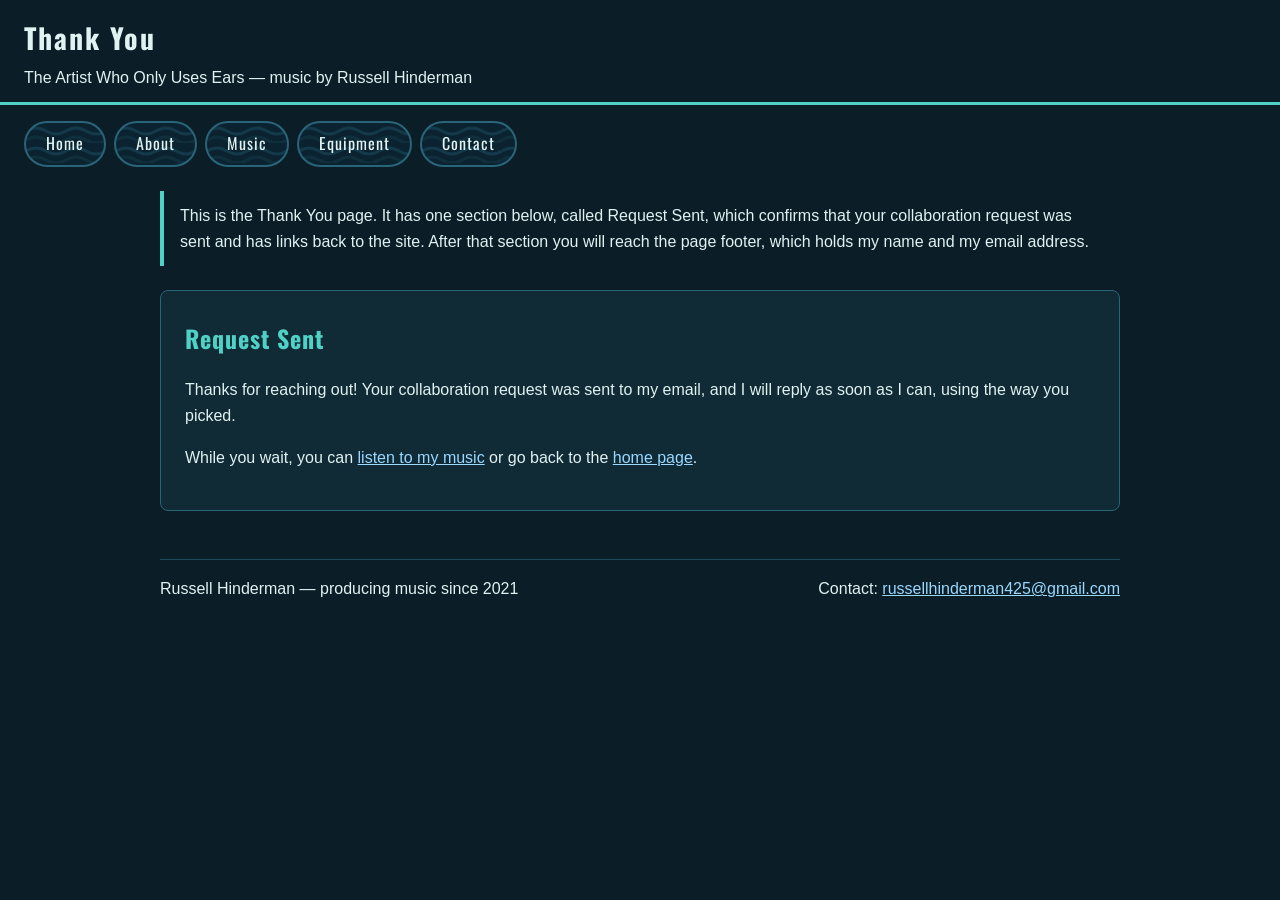
==== thank-you.html @ 76c117ec "New Form" ====
<!DOCTYPE html>
<html lang="en">
<head>
    <meta charset="UTF-8">
    <meta name="viewport" content="width=device-width, initial-scale=1.0">
    <title>Thank You - The Artist Who Only Uses Ears</title>
    <meta name="robots" content="noindex">
    <link href="https://fonts.googleapis.com/css2?family=Oswald:wght@600;700&display=swap" rel="stylesheet">
    <link rel="stylesheet" href="styles.css">
    <script src="menu.js" defer></script>
</head>
<body>

    <a class="skip-link" href="#main-content">Skip to main content</a>

    <header>
        <h1>Thank You</h1>
        <p>The Artist Who Only Uses Ears &mdash; music by Russell Hinderman</p>
    </header>

    <nav aria-label="Main navigation">
        <button type="button" class="menu-toggle" aria-expanded="true" aria-controls="main-menu" hidden><svg class="menu-icon" aria-hidden="true" focusable="false" viewBox="0 0 24 24" width="24" height="24"><rect x="3" y="5" width="18" height="2.5" rx="1"/><rect x="3" y="10.75" width="18" height="2.5" rx="1"/><rect x="3" y="16.5" width="18" height="2.5" rx="1"/></svg><span class="visually-hidden">Toggle navigation menu</span></button>
        <ul id="main-menu">
            <li><a href="index.html">Home</a></li>
            <li><a href="about.html">About</a></li>
            <li><a href="music.html">Music</a></li>
            <li><a href="equipment.html">Equipment</a></li>
            <li><a href="contact.html">Contact</a></li>
        </ul>
    </nav>

    <main id="main-content" tabindex="-1">

        <p class="page-overview">This is the Thank You page. It has one section below, called Request Sent, which confirms that your collaboration request was sent and has links back to the site. After that section you will reach the page footer, which holds my name and my email address.</p>

        <section aria-labelledby="sent-heading">
            <h2 id="sent-heading">Request Sent</h2>
            <p>Thanks for reaching out! Your collaboration request was sent to my email, and I will reply as soon as I can, using the way you picked.</p>
            <p>While you wait, you can <a href="music.html">listen to my music</a> or go back to the <a href="index.html">home page</a>.</p>
        </section>

    </main>

    <footer>
        <p>Russell Hinderman &mdash; producing music since 2021</p>
        <p>Contact: <a href="mailto:russellhinderman425@gmail.com">russellhinderman425@gmail.com</a></p>
    </footer>

</body>
</html>
---- styles.css ----
/* ==========================================================================
   The Artist Who Only Uses Ears - Site Stylesheet
   Written as a single EXTERNAL stylesheet (Lesson 05, CSS method #3),
   linked from every page with:  <link rel="stylesheet" href="styles.css">
   Color scheme: Deep Tide (dark and atmospheric).
   ========================================================================== */

/* -----------------------------------------------------------
   ELEMENT SELECTORS
   These target every tag of that type, everywhere on the page.
   ----------------------------------------------------------- */

body {
    font-family: Arial, sans-serif;
    background-color: #0b1d26;          /* hex color: very dark teal-navy, deep water at night */
    color: rgb(224, 242, 241);          /* rgb color: pale seafoam text */
    line-height: 1.6;                   /* text property: line-height */
    margin: 0;
    padding: 0 1.5rem 3rem;
}

h1, h2 {
    font-family: 'Oswald', Arial, sans-serif;   /* Google Font, headings only */
}

h1 {
    letter-spacing: 2px;                /* text property: letter-spacing */
    font-weight: 700;                   /* font property: font-weight */
}

h2 {
    color: rgb(79, 209, 197);           /* rgb color: bright aqua */
    letter-spacing: 1px;
}

a {
    color: rgb(154, 216, 255);          /* rgb color: light sky blue */
    text-decoration: underline;         /* text property: text-decoration */
}

a:focus {
    outline: 3px solid white;           /* named color, for keyboard focus */
    outline-offset: 2px;
}

table {
    border-collapse: collapse;
    margin-top: 1rem;
    width: 100%;
}

caption {
    text-align: left;                   /* text property: text-align */
    padding-bottom: 0.5rem;
}

th, td {
    border: 1px solid #1f4a5a;          /* hex color: muted dark teal */
    padding: 0.5rem 0.75rem;
    text-align: left;
    vertical-align: middle;
}

/* Images, audio players and videos shrink to fit narrow screens.
   max-width: 100% means never wider than the box they sit in;
   height: auto keeps images and videos in proportion as they shrink. */
img,
audio,
video {
    max-width: 100%;
}

img,
video {
    height: auto;
}

figure {
    margin: 1rem 0;
}

dt {
    font-weight: bold;
    margin-top: 0.5rem;
}

dd {
    margin-left: 1.5rem;
}

/* Footer: a flexbox row with my name on one side and my email on
   the other. It lines up with the 60rem main content above it.
   On a phone the media query at the bottom stacks the two. */
footer {
    max-width: 60rem;
    margin: 3rem auto 0;                /* top, left-and-right (centered), bottom */
    padding-top: 1rem;
    border-top: 1px solid #1f4a5a;
    display: flex;
    justify-content: space-between;     /* name pushed left, email pushed right */
    align-items: center;
    flex-wrap: wrap;
    gap: 0.5rem 1.5rem;                 /* row gap, column gap */
}

footer p {
    margin: 0;
}

/* -----------------------------------------------------------
   CASCADE & SPECIFICITY EXAMPLE
   "a" above is an element selector: it underlines every link.
   "nav a" below is more specific (it only matches links inside
   a <nav>), so inside the navigation it wins and removes the
   underline. This is the same last-rule-and-specificity rule
   from the slideshow, just written with a real selector chain
   instead of a class.
   ----------------------------------------------------------- */

nav a {
    text-decoration: none;
}

nav a[aria-current="page"] {
    text-decoration: underline;
}

/* -----------------------------------------------------------
   ID SELECTOR
   #main-content is unique to one element per page (it's also
   the skip-link's jump target), so this rule only ever matches
   once on any given page.
   ----------------------------------------------------------- */

#main-content {
    max-width: 60rem;                   /* main content never gets wider than 60rem */
    margin: 0 auto;                     /* auto left and right margins center it on the page */
}

/* -----------------------------------------------------------
   CLASS SELECTORS
   Reusable rules, applied to any element carrying the class.
   ----------------------------------------------------------- */

.skip-link {
    position: absolute;
    top: -5rem;                         /* far enough up to be fully off-screen */
    left: 0;
    background: black;                  /* named color */
    color: white;                       /* named color */
    padding: 0.75rem 1rem;
    z-index: 100;
}

.skip-link:focus {
    top: 0;
}

main:focus {
    outline: none;
}

.page-overview {
    border-left: 4px solid #4fd1c5;     /* hex color: bright aqua accent */
    padding: 0.75rem 1rem;              /* padding: top-and-bottom, left-and-right */
    margin: 1.5rem 0;                   /* margin: top-and-bottom, left-and-right */
}

.table-wrap {
    overflow-x: auto;
}

/* -----------------------------------------------------------
   MENU BUTTON
   On phones, the main navigation links hide behind a button with
   three lines on it (often called a hamburger menu). Screen readers
   hear its name: Toggle navigation menu. On laptops and desktops the
   button is hidden and the links always show. menu.js adds the
   behavior; these rules set its look.
   ----------------------------------------------------------- */

.menu-toggle {
    display: inline-flex;               /* centers the three-line icon */
    align-items: center;
    justify-content: center;
    width: 2.75rem;                     /* 44 pixels: big enough to tap easily */
    height: 2.75rem;
    padding: 0;
    background-color: #1f4a5a;          /* muted dark teal */
    color: rgb(224, 242, 241);          /* pale seafoam lines */
    border: 2px solid #4fd1c5;          /* bright aqua outline */
    border-radius: 6px;
    cursor: pointer;
}

/* The three lines are drawn in the button's text color. */
.menu-icon {
    width: 1.5rem;
    height: 1.5rem;
    fill: currentColor;
}

/* The menu-toggle button[hidden] rule keeps the button gone on laptops,
   even though display inline-flex above would otherwise show it. */
.menu-toggle[hidden] {
    display: none;
}

/* Text that screen readers announce but that is not shown on screen.
   The button's name, Toggle navigation menu, lives in one of these. */
.visually-hidden {
    position: absolute;
    width: 1px;
    height: 1px;
    padding: 0;
    margin: -1px;
    overflow: hidden;
    clip: rect(0, 0, 0, 0);
    white-space: nowrap;
    border: 0;
}

.menu-toggle:focus {
    outline: 3px solid white;
    outline-offset: 2px;
}

/* When the menu is open, the button switches to aqua with dark text. */
.menu-toggle[aria-expanded="true"] {
    background-color: #4fd1c5;
    color: #0b1d26;
}

/* -----------------------------------------------------------
   BOX MODEL (Lesson 06)
   Every element on a page is a box with four layers. From the
   inside out:
     1. content - the text or image itself
     2. padding - space inside the box, between content and border
     3. border  - the edge line around the box
     4. margin  - space outside the box, between it and the next box
   Shorthand values go clockwise: top, right, bottom, left.
   One value sets all four sides; two values set
   top-and-bottom, then left-and-right.
   ----------------------------------------------------------- */

/* Make width include padding and border, so boxes never grow
   wider than expected when padding or a border is added. */
*,
*::before,
*::after {
    box-sizing: border-box;
}

/* Site header: an aqua line underneath, with space above and below.
   The negative left and right margins pull the header out over the
   body's 1.5rem side padding, and matching padding puts the text back,
   so the header's background reaches both edges of the window. */
header {
    padding: 1rem 1.5rem 0.75rem;       /* top, left-and-right, bottom */
    margin: 0 -1.5rem 1rem;             /* top, left-and-right, bottom */
    border-bottom: 3px solid #4fd1c5;   /* border shorthand: width, style, color */
    background-color: #0b1d26;          /* solid, same as the page */
}

header h1 {
    font-size: 1.75rem;
    margin: 0 0 0.25rem;
}

header p {
    margin: 0;
}

/* Space between the Menu button area and the main content. */
nav[aria-label="Main navigation"] {
    margin-bottom: 1rem;
}

/* Each section of a page becomes its own card: a slightly lighter
   background, a thin border, rounded corners, padding inside,
   and margin between cards. */
#main-content > section {
    background-color: #102a36;          /* slightly lighter than the page */
    border: 1px solid #2a6478;
    border-radius: 8px;                 /* rounds the corners */
    padding: 0.5rem 1.5rem 1.5rem;      /* top, left-and-right, bottom */
    margin: 0 0 2.5rem 0;               /* top, right, bottom, left */
}

/* Cover art gets a frame: padding makes a mat around the image,
   then a border goes around the mat. The mat has a pattern of light
   waves painted on it, covered by a dark inset shadow. On hover the
   shadow fades away, so the light waves show through: light water
   around the art, against the dark waves of the nav buttons. */
figure img {
    padding: 10px;
    background-color: #cfeeea;
    background-image: url("data:image/svg+xml,%3Csvg xmlns='http://www.w3.org/2000/svg' width='60' height='16' viewBox='0 0 60 16'%3E%3Cpath d='M0 6 Q7.5 1 15 6 T30 6 T45 6 T60 6' fill='none' stroke='%23ffffff' stroke-width='2'/%3E%3Cpath d='M0 13 Q7.5 8 15 13 T30 13 T45 13 T60 13' fill='none' stroke='%2391ddd4' stroke-width='2'/%3E%3C/svg%3E");
    box-shadow: inset 0 0 0 10px rgba(16, 42, 54, 1);  /* dark cover over the mat */
    border: 3px solid #2a6478;
    border-radius: 6px;
    transition: box-shadow 0.4s ease, border-color 0.4s ease;
}

figure img:hover {
    box-shadow: inset 0 0 0 10px rgba(16, 42, 54, 0);  /* cover fades out */
    border-color: #e0f2f1;
}

figcaption {
    margin-top: 0.5rem;
}

/* Table header row gets its own background so it stands apart. */
thead th {
    background-color: #12303d;
}

/* A thicker aqua line above the total or note row at the bottom. */
tfoot th,
tfoot td {
    border-top: 2px solid #4fd1c5;
}

/* Audio players: on their own line, with space around them. */
audio {
    display: block;
    width: 100%;
    max-width: 32rem;
    margin: 1rem 0;
}

/* Previous and next release links on release pages: a dashed line
   above to separate them from the sections. */
nav[aria-label="Release navigation"] {
    border-top: 2px dashed #2a6478;     /* dashed is another border style */
    padding-top: 1rem;
    margin-top: 2rem;
}

/* -----------------------------------------------------------
   NAV LINKS AS BUTTONS (Lesson 06)
   display: block    - starts on a new line and fills the width
   display: inline   - sits in a line of text; top and bottom
                       padding and margin do not push things away
   display: inline-block - sits in a line like inline, but padding,
                       border and margin work on all four sides
   ----------------------------------------------------------- */

/* FLEXBOX NAV (Lesson 07)
   display: flex turns the list into a flexbox row: the list items
   line up side by side. gap puts 0.5rem of space between them, and
   flex-wrap: wrap lets them move to a new line when the screen is
   too narrow for one row. The order of the links in the HTML is
   not changed. */
#main-menu {
    display: flex;
    flex-wrap: wrap;
    gap: 0.5rem;
    list-style: none;                   /* no bullets in front of the buttons */
    padding: 0;                         /* no extra space on the left of the list */
    margin: 0.75rem 0 0;
}

/* display: flex above would otherwise override the hidden attribute
   that menu.js uses to close the menu, so closed must stay closed. */
#main-menu[hidden] {
    display: none;
}


/* Each main nav link is a button with a pattern of deep, dark waves. */
#main-menu a {
    display: inline-block;              /* so padding works on all four sides */
    padding: 0.5rem 1.25rem;            /* top-and-bottom, left-and-right */
    border: 2px solid #2a6478;
    border-radius: 999px;               /* fully rounded ends, like a pill */
    color: rgb(224, 242, 241);
    font-family: 'Oswald', Arial, sans-serif;
    letter-spacing: 1px;
    background-color: #0b2330;
    background-image: url("data:image/svg+xml,%3Csvg xmlns='http://www.w3.org/2000/svg' width='80' height='20' viewBox='0 0 80 20'%3E%3Cpath d='M0 8 Q10 2 20 8 T40 8 T60 8 T80 8' fill='none' stroke='%2314394a' stroke-width='3'/%3E%3Cpath d='M0 17 Q10 11 20 17 T40 17 T60 17 T80 17' fill='none' stroke='%23102f3d' stroke-width='3'/%3E%3C/svg%3E");
    transition: background-color 0.3s ease, color 0.3s ease, border-color 0.3s ease;
}

/* The link for the page you are on gets an aqua border. */
#main-menu a[aria-current="page"] {
    border-color: #4fd1c5;
}

/* Hover and keyboard focus: the wave pattern gives way to solid aqua,
   with dark text. Focus also gets a bright white outline. */
#main-menu a:hover,
#main-menu a:focus {
    background-color: #4fd1c5;
    background-image: none;
    color: #0b1d26;
    border-color: #4fd1c5;
}

#main-menu a:focus {
    outline: 3px solid white;
    outline-offset: 3px;
}

/* Menu button hover matches its open look. */
.menu-toggle:hover {
    background-color: #4fd1c5;
    color: #0b1d26;
}

/* Every other link on the site: turns aqua with a thicker underline
   when the mouse is over it. */
a:hover {
    color: rgb(79, 209, 197);
    text-decoration-thickness: 2px;
}

/* -----------------------------------------------------------
   STICKY HEADER (Lesson 06)
   On screens at least 60rem wide, the header stays at the top while
   the page scrolls under it. scroll-padding-top tells the browser to
   leave that much room at the top whenever it scrolls something into
   view, like a link reached with Tab or a jump link, so nothing ends
   up hidden under the header. On narrow screens, and when the page is
   zoomed in a lot, the header scrolls away normally instead, so it
   never covers too much of a small screen.
   ----------------------------------------------------------- */

@media (min-width: 60rem) {
    header {
        position: sticky;
        top: 0;
        z-index: 50;                    /* above the page content, below the skip link */
    }

    html {
        scroll-padding-top: 13rem;              /* taller than the tallest header (about 12.2rem) */
    }
}

/* Visitors who ask their system for less motion get no fades. */
@media (prefers-reduced-motion: reduce) {
    * {
        transition: none !important;
    }
}

/* -----------------------------------------------------------
   FEATURED RELEASES (Lesson 07)
   The cards sit in a flexbox row. flex: 1 makes them share the
   row evenly. min-width: 15rem means a card is never narrower
   than 15rem, so when the row runs out of room, flex-wrap moves
   the next card down to a new line.
   ----------------------------------------------------------- */

.card-row {
    display: flex;
    flex-wrap: wrap;
    gap: 1.5rem;
}

/* Same card look as the section cards. */
.card-row article {
    flex: 1;
    min-width: 15rem;
    background-color: #102a36;
    border: 1px solid #2a6478;
    border-radius: 8px;
    padding: 0.5rem 1.25rem 1.25rem;    /* top, left-and-right, bottom */
}

.card-row h3 {
    font-family: 'Oswald', Arial, sans-serif;
    letter-spacing: 1px;
    margin: 0.75rem 0;
}

.card-row img {
    display: block;
    border-radius: 6px;
}

.card-row p {
    margin-bottom: 0;
}

/* -----------------------------------------------------------
   PHONES (Lesson 07)
   This media query is for screens 768 pixels wide or narrower,
   like a phone. Everything inside it only applies on those
   screens: nav links stack in a column, release cards go one per
   row, section cards use less padding, and the footer stacks.
   ----------------------------------------------------------- */

@media (max-width: 768px) {
    #main-menu {
        flex-direction: column;         /* one nav link under another */
        align-items: flex-start;        /* each button keeps its own width */
    }

    .card-row article {
        flex-basis: 100%;               /* one card per row */
    }

    #main-content > section {
        padding: 0.5rem 1rem 1rem;      /* top, left-and-right, bottom */
    }

    footer {
        flex-direction: column;         /* name above email */
        text-align: center;
    }
}

/* -----------------------------------------------------------
   BETA ALERT (home page)
   The Musician Forge alert at the very top of the page, above the
   banner. role="alert" in the HTML makes it an assertive ARIA live
   region: screen readers interrupt to announce it, and beta-alert.js
   makes sure it gets announced. The word Beta at the start marks it as a notice, so it does not
   rely on color.
   ----------------------------------------------------------- */

.beta-alert {
    background-color: #12303d;
    border: 2px solid #4fd1c5;          /* bright aqua outline */
    border-left-width: 8px;             /* thick bar down the left side */
    border-radius: 8px;
    padding: 0.75rem 1.25rem;
    margin: 1rem 0 0;                   /* space above, the banner sits right below */
}

.beta-alert p {
    margin: 0;
}

/* -----------------------------------------------------------
   CONTACT FORM (Lesson 08)
   Each fieldset groups related controls, and its legend names the
   group. Screen readers announce the legend when focus enters the
   group. Labels sit on their own line above text boxes, the dropdown
   and the message box. Radio buttons and checkboxes have their label
   right after them.
   ----------------------------------------------------------- */

form fieldset {
    border: 1px solid #2a6478;
    border-radius: 8px;
    padding: 0.75rem 1.25rem 1.25rem;   /* top, left-and-right, bottom */
    margin: 0 0 1.5rem;                 /* space between fieldsets */
}

form legend {
    font-family: 'Oswald', Arial, sans-serif;
    font-size: 1.2rem;
    letter-spacing: 1px;
    color: rgb(79, 209, 197);           /* bright aqua, like the h2 headings */
    padding: 0 0.5rem;
}

/* The radio button and checkbox groups sit inside Your Request,
   with a dashed border so they look like smaller groups. */
form fieldset.choice-group {
    border-style: dashed;
    margin: 1rem 0;
}

form fieldset.choice-group legend {
    font-size: 1.05rem;
    color: rgb(224, 242, 241);          /* pale seafoam */
}

/* Label on its own line, control below it. */
.form-field {
    margin: 1rem 0 0;
}

.form-field label {
    display: block;
    font-weight: bold;
    margin-bottom: 0.35rem;
}

.required-note {
    font-weight: normal;
    font-style: italic;
}

/* Text boxes, the dropdown and the message box fill the form's width
   and use the body font. The border is light enough to see clearly
   against the dark background. */
form input[type="text"],
form input[type="email"],
form select,
form textarea {
    display: block;
    width: 100%;
    font-family: Arial, sans-serif;
    font-size: 1rem;
    padding: 0.5rem 0.75rem;
    background-color: #0b1d26;          /* dark, like the page */
    color: rgb(224, 242, 241);
    border: 2px solid #5b9bb0;          /* lighter teal, easy to see */
    border-radius: 6px;
}

form textarea {
    resize: vertical;                   /* can be made taller, not wider */
}

/* Radio buttons and checkboxes: control first, label right after. */
.choice {
    display: flex;
    align-items: center;
    gap: 0.6rem;
    margin: 0.5rem 0;
}

.choice input {
    width: 1.25rem;
    height: 1.25rem;
    margin: 0;
    accent-color: #4fd1c5;              /* aqua when checked */
}

/* Focus: a thick aqua outline, with the border turning aqua too. */
form input:focus,
form select:focus,
form textarea:focus {
    outline: 3px solid #4fd1c5;
    outline-offset: 2px;
    border-color: #4fd1c5;
}

/* Send and Clear buttons look like the nav link buttons. */
.form-buttons {
    display: flex;
    flex-wrap: wrap;
    gap: 0.75rem;
}

.form-buttons button {
    font-family: 'Oswald', Arial, sans-serif;
    font-size: 1rem;
    letter-spacing: 1px;
    padding: 0.6rem 1.5rem;
    border: 2px solid #2a6478;
    border-radius: 999px;
    color: rgb(224, 242, 241);
    background-color: #0b2330;
    background-image: url("data:image/svg+xml,%3Csvg xmlns='http://www.w3.org/2000/svg' width='80' height='20' viewBox='0 0 80 20'%3E%3Cpath d='M0 8 Q10 2 20 8 T40 8 T60 8 T80 8' fill='none' stroke='%2314394a' stroke-width='3'/%3E%3Cpath d='M0 17 Q10 11 20 17 T40 17 T60 17 T80 17' fill='none' stroke='%23102f3d' stroke-width='3'/%3E%3C/svg%3E");
    cursor: pointer;
    transition: background-color 0.3s ease, color 0.3s ease, border-color 0.3s ease;
}

.form-buttons button:hover,
.form-buttons button:focus {
    background-color: #4fd1c5;
    background-image: none;
    color: #0b1d26;
    border-color: #4fd1c5;
}

.form-buttons button:focus {
    outline: 3px solid white;
    outline-offset: 3px;
}

/* On a phone, each button fills the width of the form. */
@media (max-width: 768px) {
    .form-buttons button {
        width: 100%;
    }
}

/* Spam trap on the contact form: hidden from everyone, including
   screen readers and the keyboard. Only robots fill it in.
   The selector matches the form text box rule above in specificity,
   and comes later, so display none wins over display block. */
form input.spam-trap {
    display: none;
}
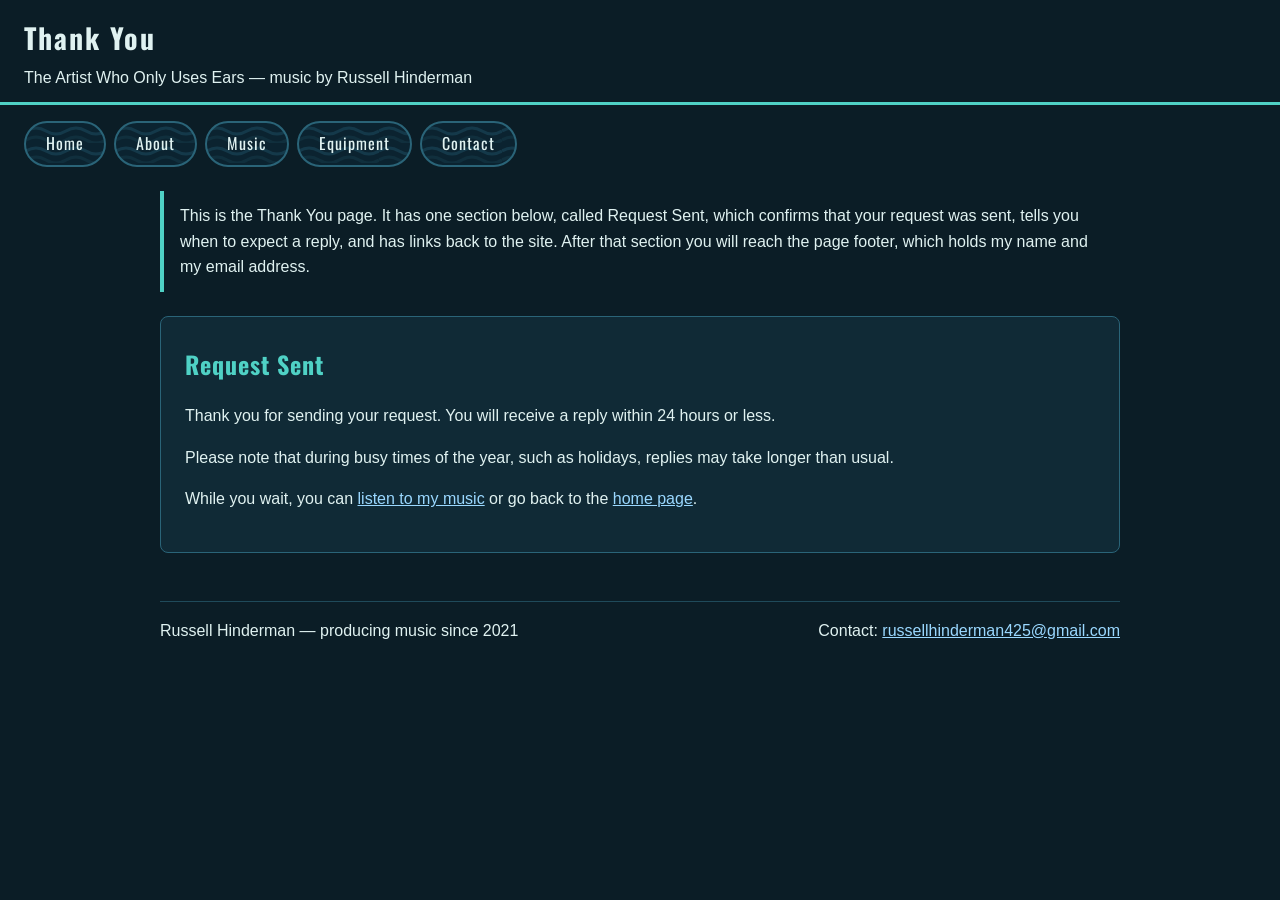
==== commit 251ffb75: "Form Change" ====
--- a/thank-you.html
+++ b/thank-you.html
@@ -31,11 +31,12 @@
 
     <main id="main-content" tabindex="-1">
 
-        <p class="page-overview">This is the Thank You page. It has one section below, called Request Sent, which confirms that your collaboration request was sent and has links back to the site. After that section you will reach the page footer, which holds my name and my email address.</p>
+        <p class="page-overview">This is the Thank You page. It has one section below, called Request Sent, which confirms that your request was sent, tells you when to expect a reply, and has links back to the site. After that section you will reach the page footer, which holds my name and my email address.</p>
 
         <section aria-labelledby="sent-heading">
             <h2 id="sent-heading">Request Sent</h2>
-            <p>Thanks for reaching out! Your collaboration request was sent to my email, and I will reply as soon as I can, using the way you picked.</p>
+            <p>Thank you for sending your request. You will receive a reply within 24 hours or less.</p>
+            <p>Please note that during busy times of the year, such as holidays, replies may take longer than usual.</p>
             <p>While you wait, you can <a href="music.html">listen to my music</a> or go back to the <a href="index.html">home page</a>.</p>
         </section>
 
